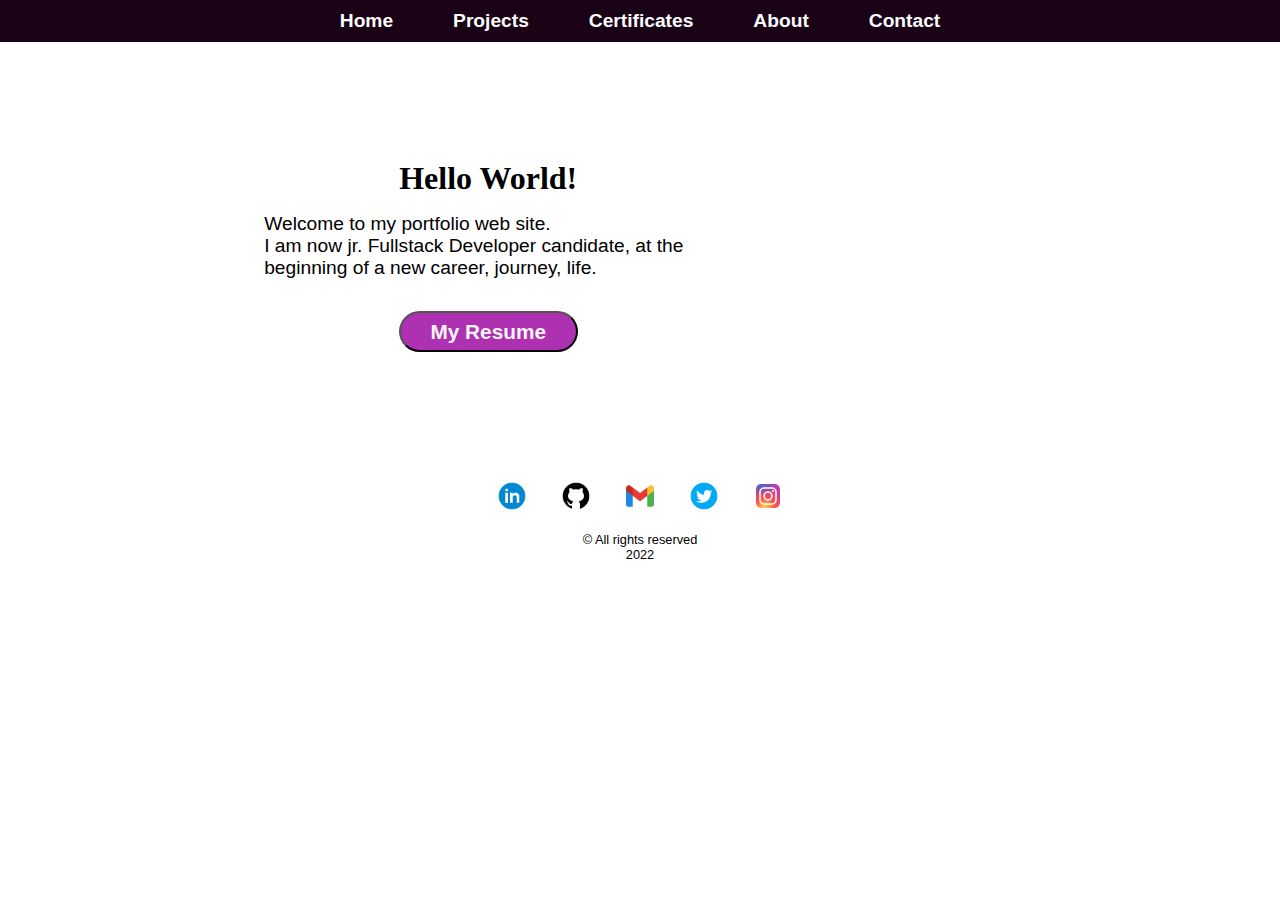
==== index.html @ 645559d1 "create portfolio website" ====
<!DOCTYPE html>
<html lang="en">

<head>
  <meta charset="UTF-8" />
  <meta http-equiv="X-UA-Compatible" content="IE=edge" />
  <meta name="viewport" content="width=device-width, initial-scale=1.0" />
  <title>Personal Portfolio</title>
  <link rel="stylesheet" href="style.css" />
  <link rel="stylesheet" href="media_querries.css">
</head>

<body>
  <nav>
    <ul>
      <li><a href="index.html">Home</a></li>
      <li><a href="projects.html">Projects</a></li>
      <li><a href="certificate.html">Certificates</a></li>
      <li><a href="about.html">About</a></li>
      <li><a href="contact.html">Contact</a></li>
    </ul>
  </nav>

  <section id="home">
    <div id="container">
      <h1 class="headings">Hello World!</h1>
      <p id="greetingId">Welcome to my portfolio web site. <br> I am now jr. Fullstack Developer candidate, at the
        beginning of a new career, journey, life.</p>
      <!-- <a href="https://docs.google.com/document/d/1dfWVZcOPVRae1XRUrL3TY7WLRIA8celA0KzhGnqce64/edit">
        <button id="resumebutton">My Resume</button>
      </a> -->
      <input id="resumebutton" type="button" value="My Resume" >
    </div>
    <img src="images/Bewerbungsfoto1.jpg" alt="profil photo" id="profilphoto">
  </section>

  <footer>
    <div class="footer-icons">
      <a href="https://www.linkedin.com/in/yavuz-efe-206b391b7/" target="_blank"><img src="images/icons8-linkedin-circled-48.png" alt="linkedin icon"></a>
      <a href="https://github.com/yavuzefe" target="_blank"><img src="images/icons8-github-48.png" alt="github icon"></a>
      <a href="#"><img src="images/icons8-gmail-48.png" alt="E-mail icon"></a>
      <a href="#"><img src="images/icons8-twitter-circled-48.png" alt="twitter icon"></a>
      <a href="#"><img src="images/icons8-instagram-48.png" alt="instagram icon"></a>
    </div>
    <p>&#169 All rights reserved</p>
    <p>2022</p>
  </footer>

</body>
</html>
---- style.css ----
html {
    box-sizing: border-box;
    scroll-behavior: smooth;
}

* {
    box-sizing: inherit;
    font-family: sans-serif;
    margin: 0;
    padding: 0;
}
section{
    width: 80vw;
    /* height: 90vh; */
    margin: auto;
}
/* section::before {
    content: '';
    display: block;
    height: 2rem;
  } */

h1{
    margin-top: 2rem;
}
/* NAVIGATOR */
/* #check{
    display: none;
} */
nav {
    display: flex;
    flex-wrap: wrap;
    justify-content: center;
    align-items: center;
    background-color: rgb(26, 3, 23);
    position: fixed;
    top: 0;
    width: 100%;
}
nav ul {
    display: flex;
    list-style: none;
    margin: 10px;
}
nav ul li {
    font-size: 1.2rem;
    font-weight: bold;
}
nav ul li a {
    color: #FDFDFD;
    padding: 10px 30px;
    text-decoration: none;
    transition: all 0.5s ease;
}

nav ul li .active_nav{
    color: #f062b5;
}

nav ul li a:hover {
    color: #f062b5;
    border-bottom: solid 3px #f062b5;
}

.headings {
    font-family: century;
    font-size: 2rem;
    text-align: center;
    margin: 3rem auto 1rem ;
}

/* HOME SECTION */

#home {
    display: flex;
    flex-direction: row;
    justify-content: space-around;
    align-items: center ;
}

#container{
    display: flex;
    flex-direction: column;
    justify-content: center;
    width: 50%;
}

#home img{
    display: block;
    height: 35vw;
    margin-top: 1rem;
    border-radius: 0% 0% 10% 10%;
}

#home p {
    font-size: 1.2rem;
    padding-left: 2rem;
}
/* #home a {
    margin: auto;
}
#home a:hover{
    cursor:default;
} */
#resumebutton{
    width: 35%;
    margin: 2rem auto 0;
    padding: 0.3em;
    background-color: #ae31b2;
    color: whitesmoke;
    font-size: large;
    border-radius: 1em;
    font-size: 1.3rem;
    font-weight: 700;
}

#resumebutton:hover{
    cursor: pointer;
    box-shadow: 5px 5px 20px 0 #6248cd;
    transition: 0.3s;
}

/* PROJECT SECTION */

#projects {
    flex-direction: column;
    align-items: center;
    justify-content: center;
    padding: 1rem;
}

.projectgallery {
    display: flex;
    flex-wrap: wrap;
    justify-content: space-around;
}

.galleryitems{
    display: flex;
    flex-direction: column;
    align-items: center;
    width: 50%;
    /* height: 20rem; */
}

.galleryitems img {
    width: 20vw;
    height: 35vh;
    margin: 1rem;
    border-radius: 10%;
    box-shadow: 0 14px 8px 0 rgba(153, 12, 12, 0.2), 0 6px 20px 0 rgba(245, 8, 8, 0.2);
    transition: 0.5s;
    justify-self: center;
}
.galleryitems img:hover{
    box-shadow: 0 14px 16px 0 rgba(126, 10, 10, 0.6), 0 16px 35px 0 rgba(174, 4, 4, 0.45);
}
.cardtext{
    display: flex;
    flex-direction: column;
    justify-content: center;
    align-items: center;
    width: auto;
    flex-wrap: wrap;
}
.cardtext h2{
    display: flex;
    flex-wrap: wrap;
    margin: 1rem auto;
    color: #6248cd;
}
.apptools{
    font-size: large;
    margin-top: 2rem;font-weight: 700;
    color: #242424;
}

/* CERTIFICATES */

.certificates{
    display: flex;
    flex-direction: row;
    width: 100%;

}

.links{
    display: flex;
    flex-direction: column;
    justify-content: center;
    height: auto;
    width: 40%;
}
.links a {
    text-decoration:none;
    font-size: large;
    margin: 0.5rem;
  }

.slider {
    display: flex;
    height: auto;
    width: 55%;
    list-style: none;
    overflow: hidden;
    scroll-behavior: smooth;
    transition: 0.5s ease-in;
  }
  .slider li {
    /* color: #dbdbdb; */
    /* font-size: 300px; */
    flex-shrink: 0;
    width: 100%;
    display: flex;
    align-items: center;
    justify-content: center;
  }
  .slider li img{
      width: 100%;
      height: auto;
  }
  .purple {
    background-color: #348888;
  }
  .green {
    background-color: #22babb;
  }
  .maginta {
    background-color: #9ef8ee;
  }
  .blue {
    background-color: #fa7f08;
  }
  .yellow {
    background-color: #f24405;
  }
 

/* ABOUT SECTION */

#about {
    flex-direction: column;
    padding: 1rem;
    /* margin-bottom: 50px; */
}

#pic {
    display: flex;
    
}

#pic img { 
    height: 90%;
    width: 30vw;
    margin: 1.5rem;
    border-radius: 20%;
}

#intro {
    display: flex;
    flex-direction: column;
    text-align: justify;
    padding: 20px;
}

#intro h2 {
    font-size: 2rem;
    margin-bottom: 20px;
}

/* Contact Section */
#contact {
    display: flex;
    flex-direction: column;
}

.form {
    display: flex;
    flex-direction: column;
    align-items: center;
}

.inputs {
    padding: 15px;
    margin: 15px;
    width: 30%;
    border: none;
    border-bottom: #6e5a6e8b 2px solid;
    outline: none;
}

.inputs+textarea {
    border-left: 2px solid #6e5a6e8b;
    border-right: 2px solid #6e5a6e8b;
    width: 30%;
}

#send {
    background-color: #ea37a07e;
    padding: 15px 35px;
    margin: 50px auto;
    border: none;
    border-radius: 5%;
    color: white;
}

#send:hover {
    cursor: pointer;
    box-shadow: 0 5px 5px black;
}

/* FOOTER ICONS */
footer {
    display: flex;
    flex-direction: column;
    align-items: center;
    height: 1vh;
}

.footer-icons {
    display: flex;
    flex-direction: row;
    align-items: center;
    justify-content: space-between;
    margin: 1rem;
}
.footer-icons a{
    display: block;
    margin: 0 1rem;
}

.footer-icons img{
    height: 2rem;
}

footer p {
    font-size: 0.8rem;
}
---- media_querries.css ----
@media screen and (max-width:768px) {
    /* navbar */

    .headings {
        font-size: 2.5rem;
    }

    #resumebutton{
        width: 100%;
    }

    /* PROJECT */
    .galleryitems{
        width: 100%;
    }
    .galleryitems img {
        width: 80%;
        height: auto;
    }

    /* About */
    #pic {
        flex-direction: column;
        align-items: center;
    }

    #pic img {
        width: 500px;
        height: 300px;
    }

    #intro h2 {
        text-align: center;
        padding: 10px;
    }

    /* Contact */
    .inputs {
        width: 60%;
    }

    #message {
        width: 60%;
    }

    #send {
        width: 20%;
    }
}

@media screen and (max-width:640px) {

    /* HAMBURGER MENU */
    /* #check{
        display: none;
    } */
    label {
        display: flex;
        flex-direction: column;
        width: 70px;
        cursor: pointer;
    }
    label span {
        background: #fff;
        border-radius: 10px;
        height: 7px;
        margin: 7px 0;
        transition: .4s cubic-bezier(0.68, -0.6, 0.32, 1.6);
    }
    span:nth-of-type(1) {
        width: 50%;
    }
    span:nth-of-type(2) {
        width: 100%;
    }
    span:nth-of-type(3) {
        width: 75%;
    }
    input[type="checkbox"] {
        display: none;
    }
    input[type="checkbox"]:checked~span:nth-of-type(1) {
        transform-origin: bottom;
        transform: rotatez(45deg) translate(8px, 0px)
    }
    input[type="checkbox"]:checked~span:nth-of-type(2) {
        transform-origin: top;
        transform: rotatez(-45deg)
    }

    input[type="checkbox"]:checked~span:nth-of-type(3) {

        transform-origin: bottom;
        width: 50%;
        transform: translate(30px, -11px) rotatez(45deg);
    }

    /* HOME */
    #home {
        height: 820px;
    }

    #headings {
        font-size: 1.5rem;
    }

    /* About */
    #pic img {
        width: 300px;
        height: 175px;
    }

    #intro h2 {
        font-size: 1.3rem;
    }

    /* Projects */
    .gallery img {
        width: 100vw;
        height: auto;
        /* margin: 10px; */
    }

    /* Contact */
    .inputs {
        width: 80%;
    }

    #message {
        width: 80%
    }

    #send {
        width: 30%;
    }
}
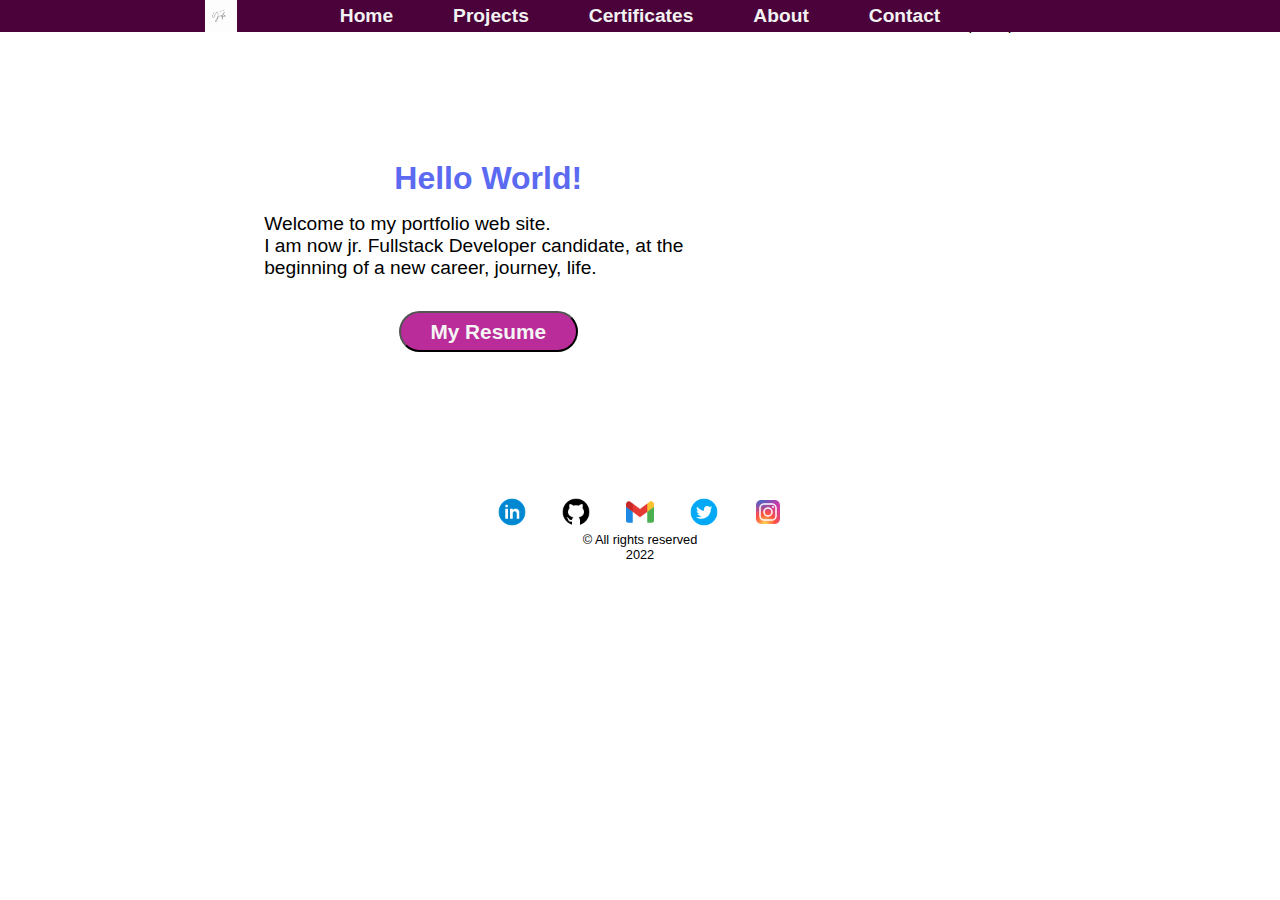
==== commit 16532dd4: "arrange colors and media querries" ====
--- a/index.html
+++ b/index.html
@@ -12,7 +12,12 @@
 
 <body>
   <nav>
-    <ul>
+    <div id="logo"><img src="/images/logo.gif" alt="logo"></div>
+    <input id="menu_toggle" type="checkbox">
+    <label class="menu_btn" for="menu_toggle">
+      <span></span>
+    </label>
+    <ul class="menu_box" id="main-nav">
       <li><a href="index.html">Home</a></li>
       <li><a href="projects.html">Projects</a></li>
       <li><a href="certificate.html">Certificates</a></li>
@@ -24,8 +29,7 @@
   <section id="home">
     <div id="container">
       <h1 class="headings">Hello World!</h1>
-      <p id="greetingId">Welcome to my portfolio web site. <br> I am now jr. Fullstack Developer candidate, at the
-        beginning of a new career, journey, life.</p>
+      <p id="greetingId">Welcome to my portfolio web site. <br> I am now jr. Fullstack Developer candidate, at the beginning of a new career, journey, life.</p>
       <!-- <a href="https://docs.google.com/document/d/1dfWVZcOPVRae1XRUrL3TY7WLRIA8celA0KzhGnqce64/edit">
         <button id="resumebutton">My Resume</button>
       </a> -->
--- a/style.css
+++ b/style.css
@@ -9,64 +9,76 @@
     margin: 0;
     padding: 0;
 }
-section{
+
+section {
     width: 80vw;
-    /* height: 90vh; */
     margin: auto;
 }
-/* section::before {
-    content: '';
-    display: block;
-    height: 2rem;
-  } */
-
-h1{
+
+h1 {
     margin-top: 2rem;
 }
+
 /* NAVIGATOR */
-/* #check{
-    display: none;
-} */
+
 nav {
     display: flex;
     flex-wrap: wrap;
     justify-content: center;
     align-items: center;
-    background-color: rgb(26, 3, 23);
+    background-color: #4b023a;
     position: fixed;
     top: 0;
     width: 100%;
-}
+    height: 2rem;
+}
+
+nav #logo img{
+    height: 2rem;
+    position: absolute;
+    left: 16%;
+    top: 0%;
+}
+
 nav ul {
     display: flex;
     list-style: none;
-    margin: 10px;
-}
+}
+
 nav ul li {
     font-size: 1.2rem;
     font-weight: bold;
 }
+
 nav ul li a {
-    color: #FDFDFD;
-    padding: 10px 30px;
+    color: #F2F2F2;
+    padding: 0px 30px;
     text-decoration: none;
     transition: all 0.5s ease;
 }
 
-nav ul li .active_nav{
-    color: #f062b5;
+nav ul li .active_nav {
+    color: #ec95ff;
 }
 
 nav ul li a:hover {
-    color: #f062b5;
-    border-bottom: solid 3px #f062b5;
+    color: #ec95ff;
+    border-bottom: solid 3px #ec95ff    ;
+    border-radius: 5px;
 }
 
 .headings {
-    font-family: century;
+    color: #5B6AF0;
+    font-family: 'Franklin Gothic Medium', 'Arial Narrow', Arial, sans-serif;
     font-size: 2rem;
+    font-weight: 700;
     text-align: center;
-    margin: 3rem auto 1rem ;
+    margin: 3rem auto 1rem;
+}
+
+/* HAMBURGER MENU */
+#menu_toggle, .menu_btn {
+    display: none;
 }
 
 /* HOME SECTION */
@@ -75,17 +87,17 @@
     display: flex;
     flex-direction: row;
     justify-content: space-around;
-    align-items: center ;
-}
-
-#container{
+    align-items: center;
+}
+
+#container {
     display: flex;
     flex-direction: column;
     justify-content: center;
     width: 50%;
 }
 
-#home img{
+#home img {
     display: block;
     height: 35vw;
     margin-top: 1rem;
@@ -96,17 +108,12 @@
     font-size: 1.2rem;
     padding-left: 2rem;
 }
-/* #home a {
-    margin: auto;
-}
-#home a:hover{
-    cursor:default;
-} */
-#resumebutton{
+
+#resumebutton {
     width: 35%;
     margin: 2rem auto 0;
     padding: 0.3em;
-    background-color: #ae31b2;
+    background-color: #ad0586d7;
     color: whitesmoke;
     font-size: large;
     border-radius: 1em;
@@ -114,7 +121,7 @@
     font-weight: 700;
 }
 
-#resumebutton:hover{
+#resumebutton:hover {
     cursor: pointer;
     box-shadow: 5px 5px 20px 0 #6248cd;
     transition: 0.3s;
@@ -126,7 +133,6 @@
     flex-direction: column;
     align-items: center;
     justify-content: center;
-    padding: 1rem;
 }
 
 .projectgallery {
@@ -135,15 +141,14 @@
     justify-content: space-around;
 }
 
-.galleryitems{
+.galleryitems {
     display: flex;
     flex-direction: column;
     align-items: center;
     width: 50%;
-    /* height: 20rem; */
-}
-
-.galleryitems img {
+}
+
+.galleryitems a img {
     width: 20vw;
     height: 35vh;
     margin: 1rem;
@@ -152,10 +157,12 @@
     transition: 0.5s;
     justify-self: center;
 }
-.galleryitems img:hover{
+
+.galleryitems img:hover {
     box-shadow: 0 14px 16px 0 rgba(126, 10, 10, 0.6), 0 16px 35px 0 rgba(174, 4, 4, 0.45);
 }
-.cardtext{
+
+.cardtext {
     display: flex;
     flex-direction: column;
     justify-content: center;
@@ -163,39 +170,49 @@
     width: auto;
     flex-wrap: wrap;
 }
-.cardtext h2{
+
+.cardtext h2 {
     display: flex;
     flex-wrap: wrap;
     margin: 1rem auto;
-    color: #6248cd;
-}
-.apptools{
+    color: #AD0586;
+}
+
+.apptools {
     font-size: large;
-    margin-top: 2rem;font-weight: 700;
+    margin-top: 2rem;
+    font-weight: 700;
     color: #242424;
 }
 
 /* CERTIFICATES */
 
-.certificates{
+.certificates {
     display: flex;
     flex-direction: row;
     width: 100%;
-
-}
-
-.links{
+}
+
+.links {
     display: flex;
     flex-direction: column;
     justify-content: center;
     height: auto;
     width: 40%;
 }
+
 .links a {
-    text-decoration:none;
-    font-size: large;
+    text-decoration: none;
+    font-size: medium;
+    font-weight: 600;
+    color: #2b2b2b;
     margin: 0.5rem;
-  }
+
+}
+
+.links a:hover{
+    color: #c40808;
+}
 
 .slider {
     display: flex;
@@ -205,84 +222,75 @@
     overflow: hidden;
     scroll-behavior: smooth;
     transition: 0.5s ease-in;
-  }
-  .slider li {
-    /* color: #dbdbdb; */
-    /* font-size: 300px; */
+}
+
+.slider li {
     flex-shrink: 0;
     width: 100%;
     display: flex;
     align-items: center;
     justify-content: center;
-  }
-  .slider li img{
-      width: 100%;
-      height: auto;
-  }
-  .purple {
-    background-color: #348888;
-  }
-  .green {
-    background-color: #22babb;
-  }
-  .maginta {
-    background-color: #9ef8ee;
-  }
-  .blue {
-    background-color: #fa7f08;
-  }
-  .yellow {
-    background-color: #f24405;
-  }
- 
+}
+
+.slider li img {
+    width: 100%;
+    max-height: 500px;
+}
 
 /* ABOUT SECTION */
 
 #about {
-    flex-direction: column;
-    padding: 1rem;
-    /* margin-bottom: 50px; */
+    display: flex;
+    flex-direction: column;
 }
 
 #pic {
     display: flex;
-    
-}
-
-#pic img { 
-    height: 90%;
-    width: 30vw;
-    margin: 1.5rem;
-    border-radius: 20%;
-}
-
-#intro {
-    display: flex;
-    flex-direction: column;
-    text-align: justify;
-    padding: 20px;
-}
-
-#intro h2 {
-    font-size: 2rem;
-    margin-bottom: 20px;
+    align-items: center;
+    width: 100%;
+    height: auto;
+
+}
+
+#pic img {
+    margin: 0.5rem;
+    border-radius:50%;
+    height: 40vh;
+    width: auto;
+}
+
+#introduction {
+    display: flex;
+    flex-direction: column;
+    justify-content: center;
+    text-align:left;
+    margin: 1rem 2rem;
+    font-size: medium;
+}
+
+#introduction h2 {
+    font-size: 1.5rem;
+    margin-bottom: 1rem;
 }
 
 /* Contact Section */
+
 #contact {
     display: flex;
     flex-direction: column;
+    align-items: center;
 }
 
 .form {
     display: flex;
     flex-direction: column;
+    justify-content: center;
     align-items: center;
 }
 
 .inputs {
-    padding: 15px;
-    margin: 15px;
+    padding: 0.3rem 1rem;
+    margin: 1rem;
     width: 30%;
     border: none;
     border-bottom: #6e5a6e8b 2px solid;
@@ -290,23 +298,25 @@
 }
 
 .inputs+textarea {
-    border-left: 2px solid #6e5a6e8b;
-    border-right: 2px solid #6e5a6e8b;
+    border: 2px solid #6e5a6e8b;
     width: 30%;
+    padding: 1rem;
 }
 
 #send {
-    background-color: #ea37a07e;
-    padding: 15px 35px;
-    margin: 50px auto;
+    background-color: #F042FC;
+    padding: 0.5rem 2rem;
+    margin: 2rem auto 0;
     border: none;
-    border-radius: 5%;
+    border-radius: 10px;
     color: white;
+    font-size:large;
 }
 
 #send:hover {
     cursor: pointer;
     box-shadow: 0 5px 5px black;
+    transition: 0.3s;
 }
 
 /* FOOTER ICONS */
@@ -314,22 +324,24 @@
     display: flex;
     flex-direction: column;
     align-items: center;
-    height: 1vh;
+    margin-top: 1rem;
 }
 
 .footer-icons {
     display: flex;
     flex-direction: row;
+    flex-wrap: wrap;
     align-items: center;
     justify-content: space-between;
-    margin: 1rem;
-}
-.footer-icons a{
+    margin-top: 1rem;
+}
+
+.footer-icons a {
     display: block;
     margin: 0 1rem;
 }
 
-.footer-icons img{
+.footer-icons img {
     height: 2rem;
 }
 
--- a/media_querries.css
+++ b/media_querries.css
@@ -1,65 +1,20 @@
 @media screen and (max-width:768px) {
+    nav #logo img{
+        height: 2rem;
+        position: absolute;
+        left: 5%;
+        top: 0%;
+    }
+
     /* navbar */
-
-    .headings {
-        font-size: 2.5rem;
-    }
-
-    #resumebutton{
-        width: 100%;
-    }
-
-    /* PROJECT */
-    .galleryitems{
-        width: 100%;
-    }
-    .galleryitems img {
-        width: 80%;
-        height: auto;
-    }
-
-    /* About */
-    #pic {
-        flex-direction: column;
-        align-items: center;
-    }
-
-    #pic img {
-        width: 500px;
-        height: 300px;
-    }
-
-    #intro h2 {
-        text-align: center;
-        padding: 10px;
-    }
-
-    /* Contact */
-    .inputs {
-        width: 60%;
-    }
-
-    #message {
-        width: 60%;
-    }
-
-    #send {
-        width: 20%;
-    }
-}
-
-@media screen and (max-width:640px) {
-
-    /* HAMBURGER MENU */
-    /* #check{
-        display: none;
-    } */
+    /* hamburger menu */
     label {
         display: flex;
         flex-direction: column;
         width: 70px;
         cursor: pointer;
     }
+
     label span {
         background: #fff;
         border-radius: 10px;
@@ -67,22 +22,28 @@
         margin: 7px 0;
         transition: .4s cubic-bezier(0.68, -0.6, 0.32, 1.6);
     }
+
     span:nth-of-type(1) {
         width: 50%;
     }
+
     span:nth-of-type(2) {
         width: 100%;
     }
+
     span:nth-of-type(3) {
         width: 75%;
     }
+
     input[type="checkbox"] {
         display: none;
     }
+
     input[type="checkbox"]:checked~span:nth-of-type(1) {
         transform-origin: bottom;
         transform: rotatez(45deg) translate(8px, 0px)
     }
+
     input[type="checkbox"]:checked~span:nth-of-type(2) {
         transform-origin: top;
         transform: rotatez(-45deg)
@@ -95,10 +56,130 @@
         transform: translate(30px, -11px) rotatez(45deg);
     }
 
+    #menu_toggle {
+        opacity: 0;
+    }
+
+    #menu_toggle:checked~.menu_btn>span {
+        transform: rotate(45deg);
+    }
+
+    #menu_toggle:checked~.menu_btn>span::before {
+        top: 0;
+        transform: rotate(0);
+    }
+
+    #menu_toggle:checked~.menu_btn>span::after {
+        top: 0;
+        transform: rotate(90deg);
+    }
+
+    #menu_toggle:checked~.menu_box {
+        visibility: visible;
+        top: 0;
+        left: 0;
+    }
+
+    .menu_btn {
+        display: flex;
+        align-items: center;
+        position: fixed;
+        top: 0.5rem;
+        right: 1rem;
+        width: 26px;
+        height: 26px;
+        cursor: pointer;
+        z-index: 1;
+    }
+
+    .menu_btn>span, .menu_btn>span::before, .menu_btn>span::after {
+        display: block;
+        position: absolute;
+
+        width: 100%;
+        height: 2px;
+        background-color: #dfdcdc;
+        transition-duration: .25s;
+    }
+
+    .menu_btn>span::before {
+        content: '';
+        top: -8px;
+    }
+
+    .menu_btn>span::after {
+        content: '';
+        top: 8px;
+    }
+
+    .menu_box {
+        display: block;
+        position: fixed;
+        visibility: hidden;
+        top: -100%;
+        left: 0;
+        width: 100%;
+        margin: 0;
+        padding: 2rem 1rem;
+        background-color: #4b023a;
+        box-shadow: 1px 10px 10px rgba(0, 0, 0, .7);
+        transition: all .25s linear;
+    }
+
+    .headings {
+        font-size: 2.5rem;
+    }
+
+    #resumebutton {
+        width: 100%;
+    }
+
+    /* PROJECT */
+    .galleryitems {
+        width: 100%;
+        margin-bottom: 2rem;
+    }
+    .galleryitems a  {
+        display: flex;
+        justify-content: center;
+        margin-bottom: 1rem;
+    }
+    .galleryitems a img {
+        width: 80%;
+        height: auto;
+        margin: 0 auto;
+    }
+
+    /* About */
+    #pic {
+        flex-direction: column;
+        align-items: center;
+    }
+
+    #pic img {
+        width: 500px;
+        height: 300px;
+    }
+
+    #intro h2 {
+        text-align: center;
+        padding: 10px;
+    }
+
+    /* Contact */
+    .inputs {
+        width: 60%;
+    }
+
+    #message {
+        width: 60%;
+    }
+
+    #send {
+        width: 100%;
+    }
+
     /* HOME */
-    #home {
-        height: 820px;
-    }
 
     #headings {
         font-size: 1.5rem;
@@ -106,8 +187,8 @@
 
     /* About */
     #pic img {
-        width: 300px;
-        height: 175px;
+        height: 20vh;
+        width: auto;
     }
 
     #intro h2 {
@@ -133,4 +214,27 @@
     #send {
         width: 30%;
     }
+}
+
+@media screen and (max-width:400px) {
+    /* HOME SECTION */
+    #home img{
+        display: none;
+    }
+    #container{
+        width: 100%;
+    }
+
+    /* #ABOUT SECTION */
+    #send {
+        background-color: #F042FC;
+        padding: 0.5rem;
+}
+    /* CERTIFICATES SECTION */
+    .links{
+        width: 100%;
+    }
+.slider{
+    display: none;
+}
 }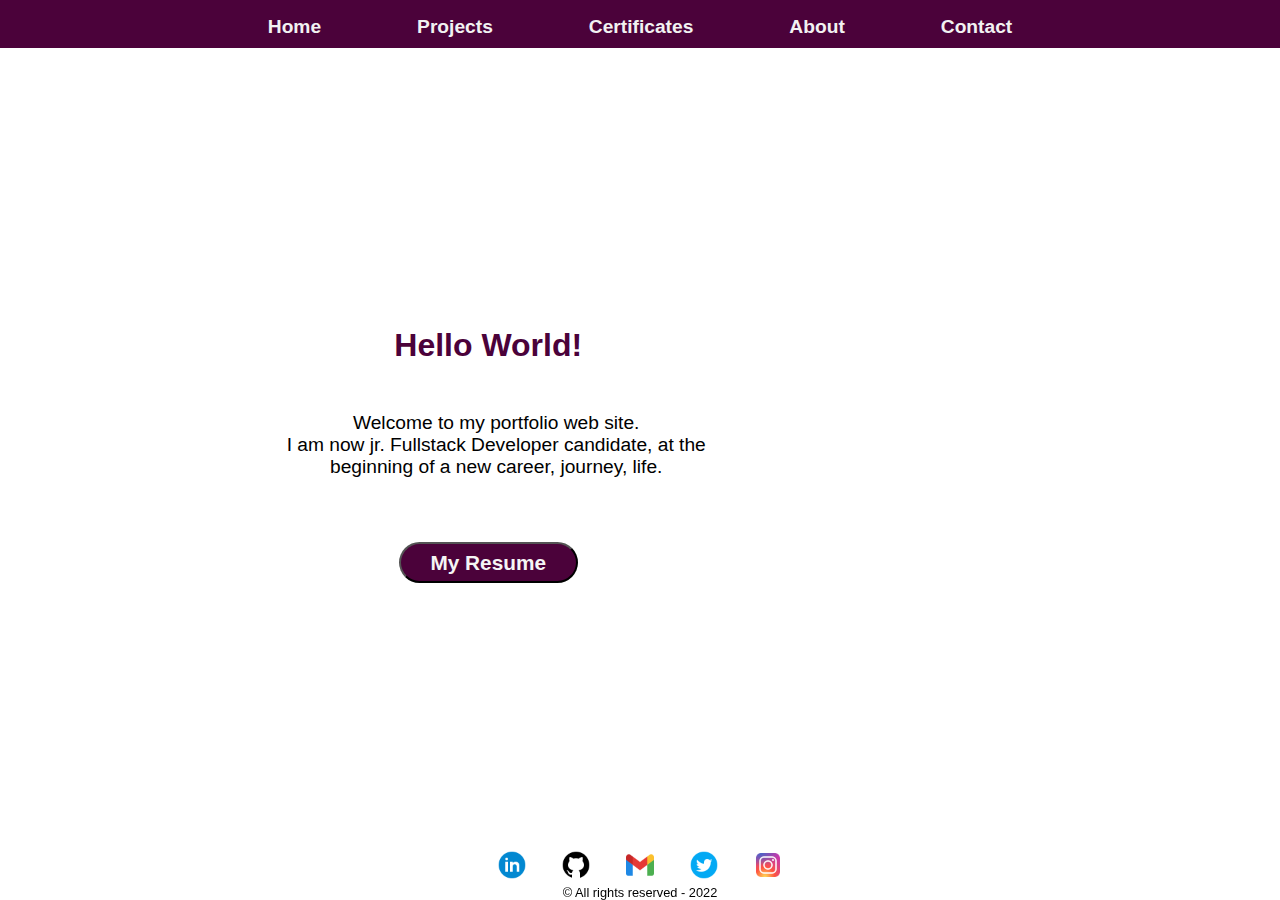
==== commit 08931799: "align the sections and reduce the colors" ====
--- a/index.html
+++ b/index.html
@@ -12,7 +12,6 @@
 
 <body>
   <nav>
-    <div id="logo"><img src="/images/logo.gif" alt="logo"></div>
     <input id="menu_toggle" type="checkbox">
     <label class="menu_btn" for="menu_toggle">
       <span></span>
@@ -28,12 +27,12 @@
 
   <section id="home">
     <div id="container">
-      <h1 class="headings">Hello World!</h1>
-      <p id="greetingId">Welcome to my portfolio web site. <br> I am now jr. Fullstack Developer candidate, at the beginning of a new career, journey, life.</p>
-      <!-- <a href="https://docs.google.com/document/d/1dfWVZcOPVRae1XRUrL3TY7WLRIA8celA0KzhGnqce64/edit">
-        <button id="resumebutton">My Resume</button>
-      </a> -->
-      <input id="resumebutton" type="button" value="My Resume" >
+      <h1 id="greetingh1">Hello World!</h1>
+      <p id="greeting">Welcome to my portfolio web site. <br> I am now jr. Fullstack Developer candidate, at the beginning of a new career, journey, life.</p>
+      <a id="resumelink" href="https://docs.google.com/document/d/1dfWVZcOPVRae1XRUrL3TY7WLRIA8celA0KzhGnqce64/" target="_blank">
+        <input type="button" id="resumebutton" value="My Resume">
+      </a>
+      <!-- <input id="resumebutton" type="button" value="My Resume" > -->
     </div>
     <img src="images/Bewerbungsfoto1.jpg" alt="profil photo" id="profilphoto">
   </section>
@@ -46,8 +45,7 @@
       <a href="#"><img src="images/icons8-twitter-circled-48.png" alt="twitter icon"></a>
       <a href="#"><img src="images/icons8-instagram-48.png" alt="instagram icon"></a>
     </div>
-    <p>&#169 All rights reserved</p>
-    <p>2022</p>
+    <p>&#169 All rights reserved - 2022</p>
   </footer>
 
 </body>
--- a/style.css
+++ b/style.css
@@ -12,7 +12,7 @@
 
 section {
     width: 80vw;
-    margin: auto;
+    margin: auto;  
 }
 
 h1 {
@@ -30,14 +30,7 @@
     position: fixed;
     top: 0;
     width: 100%;
-    height: 2rem;
-}
-
-nav #logo img{
-    height: 2rem;
-    position: absolute;
-    left: 16%;
-    top: 0%;
+    height: 3rem;
 }
 
 nav ul {
@@ -48,11 +41,12 @@
 nav ul li {
     font-size: 1.2rem;
     font-weight: bold;
+    margin: 1rem;
 }
 
 nav ul li a {
     color: #F2F2F2;
-    padding: 0px 30px;
+    margin: 2rem;
     text-decoration: none;
     transition: all 0.5s ease;
 }
@@ -67,13 +61,13 @@
     border-radius: 5px;
 }
 
-.headings {
-    color: #5B6AF0;
+.headings, #greetingh1 {
+    color: #4b023a;
     font-family: 'Franklin Gothic Medium', 'Arial Narrow', Arial, sans-serif;
     font-size: 2rem;
     font-weight: 700;
     text-align: center;
-    margin: 3rem auto 1rem;
+    margin: 5rem auto 1rem;
 }
 
 /* HAMBURGER MENU */
@@ -87,7 +81,6 @@
     display: flex;
     flex-direction: row;
     justify-content: space-around;
-    align-items: center;
 }
 
 #container {
@@ -95,25 +88,36 @@
     flex-direction: column;
     justify-content: center;
     width: 50%;
+    height: 100vh;
 }
 
 #home img {
     display: block;
-    height: 35vw;
+    height: 40vw;
     margin-top: 1rem;
     border-radius: 0% 0% 10% 10%;
 }
 
-#home p {
+#home #greeting {
     font-size: 1.2rem;
-    padding-left: 2rem;
+    padding-left: 1rem;
+    margin: 2rem;
+    text-align: center;
+}
+#home #greetingh1 {
+    margin-top: 10px !important
+}
+
+#resumelink{
+    display: flex;
+    text-decoration: none;
 }
 
 #resumebutton {
     width: 35%;
     margin: 2rem auto 0;
     padding: 0.3em;
-    background-color: #ad0586d7;
+    background-color: #4b023a;
     color: whitesmoke;
     font-size: large;
     border-radius: 1em;
@@ -133,6 +137,11 @@
     flex-direction: column;
     align-items: center;
     justify-content: center;
+    margin-top: 6rem;
+}
+
+#projects h1{
+    margin: 3rem auto;
 }
 
 .projectgallery {
@@ -174,8 +183,8 @@
 .cardtext h2 {
     display: flex;
     flex-wrap: wrap;
-    margin: 1rem auto;
-    color: #AD0586;
+    margin: 1.2rem auto;
+    color: #4b023a;
 }
 
 .apptools {
@@ -205,13 +214,12 @@
     text-decoration: none;
     font-size: medium;
     font-weight: 600;
-    color: #2b2b2b;
+    color: #6c6c6c;
     margin: 0.5rem;
-
 }
 
 .links a:hover{
-    color: #c40808;
+    color: #4b023a;
 }
 
 .slider {
@@ -236,12 +244,18 @@
     width: 100%;
     max-height: 500px;
 }
+.slider li img #certificate2{
+    height: 20rem;
+    width: auto;
+
+}
 
 /* ABOUT SECTION */
 
 #about {
     display: flex;
     flex-direction: column;
+    padding: 2%;
 }
 
 #pic {
@@ -249,7 +263,6 @@
     align-items: center;
     width: 100%;
     height: auto;
-
 }
 
 #pic img {
@@ -268,6 +281,10 @@
     font-size: medium;
 }
 
+#about h1{
+    margin-bottom: 3rem;
+}
+
 #introduction h2 {
     font-size: 1.5rem;
     margin-bottom: 1rem;
@@ -275,10 +292,10 @@
 
 /* Contact Section */
 
-#contact {
-    display: flex;
-    flex-direction: column;
-    align-items: center;
+#contactme {
+    display: flex;
+    flex-direction: column;
+    margin: 5% auto;
 }
 
 .form {
@@ -321,10 +338,12 @@
 
 /* FOOTER ICONS */
 footer {
-    display: flex;
-    flex-direction: column;
-    align-items: center;
-    margin-top: 1rem;
+    position: fixed;
+    bottom: 0;
+    width: 100vw;
+    flex-direction: column;
+    align-items: space-between;
+    /* margin-top: 1rem; */
 }
 
 .footer-icons {
@@ -332,7 +351,7 @@
     flex-direction: row;
     flex-wrap: wrap;
     align-items: center;
-    justify-content: space-between;
+    justify-content: center;
     margin-top: 1rem;
 }
 
@@ -346,5 +365,7 @@
 }
 
 footer p {
+    display: flex;
     font-size: 0.8rem;
+    justify-content: center;
 }--- a/media_querries.css
+++ b/media_querries.css
@@ -1,10 +1,4 @@
 @media screen and (max-width:768px) {
-    nav #logo img{
-        height: 2rem;
-        position: absolute;
-        left: 5%;
-        top: 0%;
-    }
 
     /* navbar */
     /* hamburger menu */
@@ -92,7 +86,9 @@
         z-index: 1;
     }
 
-    .menu_btn>span, .menu_btn>span::before, .menu_btn>span::after {
+    .menu_btn>span,
+    .menu_btn>span::before,
+    .menu_btn>span::after {
         display: block;
         position: absolute;
 
@@ -119,7 +115,8 @@
         top: -100%;
         left: 0;
         width: 100%;
-        margin: 0;
+        height: 15rem;
+        /* margin: 0; */
         padding: 2rem 1rem;
         background-color: #4b023a;
         box-shadow: 1px 10px 10px rgba(0, 0, 0, .7);
@@ -139,11 +136,13 @@
         width: 100%;
         margin-bottom: 2rem;
     }
-    .galleryitems a  {
+
+    .galleryitems a {
         display: flex;
         justify-content: center;
         margin-bottom: 1rem;
     }
+
     .galleryitems a img {
         width: 80%;
         height: auto;
@@ -217,11 +216,13 @@
 }
 
 @media screen and (max-width:400px) {
+
     /* HOME SECTION */
-    #home img{
+    #home img {
         display: none;
     }
-    #container{
+
+    #container {
         width: 100%;
     }
 
@@ -229,12 +230,18 @@
     #send {
         background-color: #F042FC;
         padding: 0.5rem;
-}
+    }
+
     /* CERTIFICATES SECTION */
-    .links{
-        width: 100%;
-    }
-.slider{
-    display: none;
-}
+    .links {
+        width: 100%;
+    }
+
+    .slider {
+        display: none;
+    }
+    .footer-icons {
+        flex-wrap:nowrap;
+       
+    }
 }